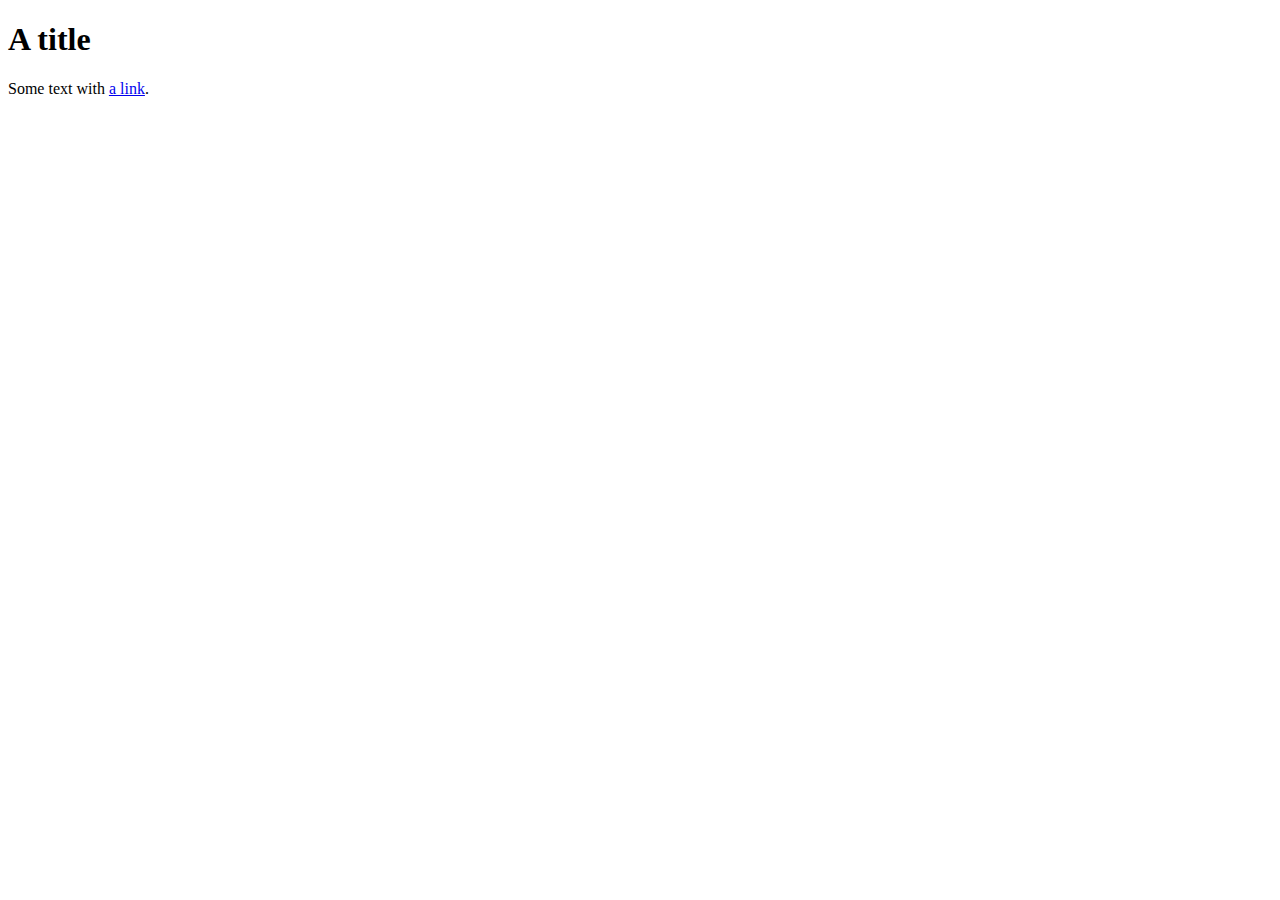
==== html/ch13Probs.html @ 26d06c37 "edit" ====
<!DOCTYPE html>
<html lang="en">
<head>
  <meta charset="UTF-8">
  <meta http-equiv="X-UA-Compatible" content="IE=edge">
  <meta name="viewport" content="width=device-width, initial-scale=1.0">
  <title>End of Chapter 13 Problems</title>
  <link rel="stylesheet" href="../css/style.css">
</head>

<body>
  <h1>A title</h1>
  <div>Some text with <a href="#">a link</a>.</div>

  <script src="../js/ch13Probs.js"></script>
</body>
</html>
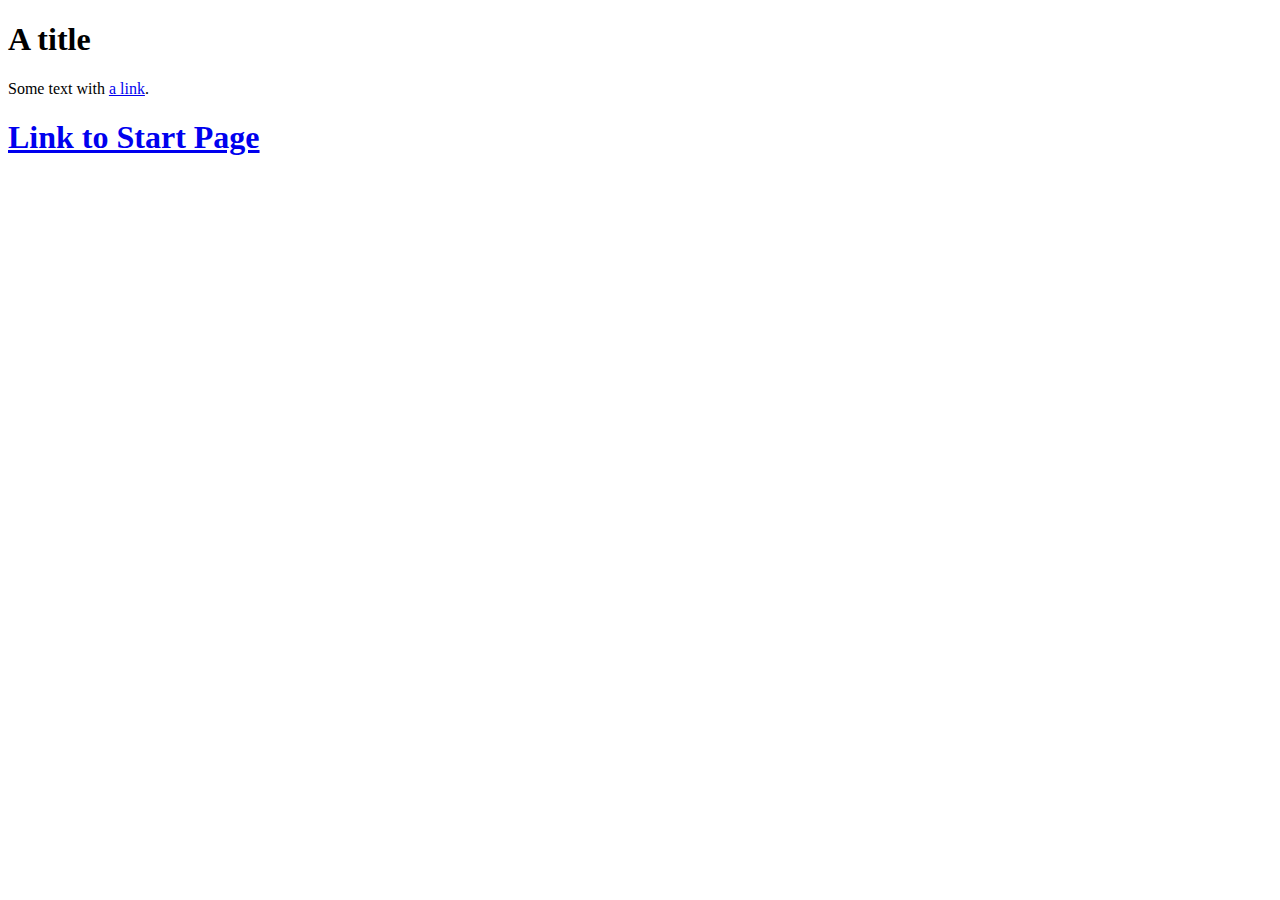
==== commit b9b7136b: "edit" ====
--- a/html/ch13Probs.html
+++ b/html/ch13Probs.html
@@ -13,5 +13,6 @@
   <div>Some text with <a href="#">a link</a>.</div>
 
   <script src="../js/ch13Probs.js"></script>
+  <h1><a href="../index.html">Link to Start Page</a></h1>
 </body>
 </html>